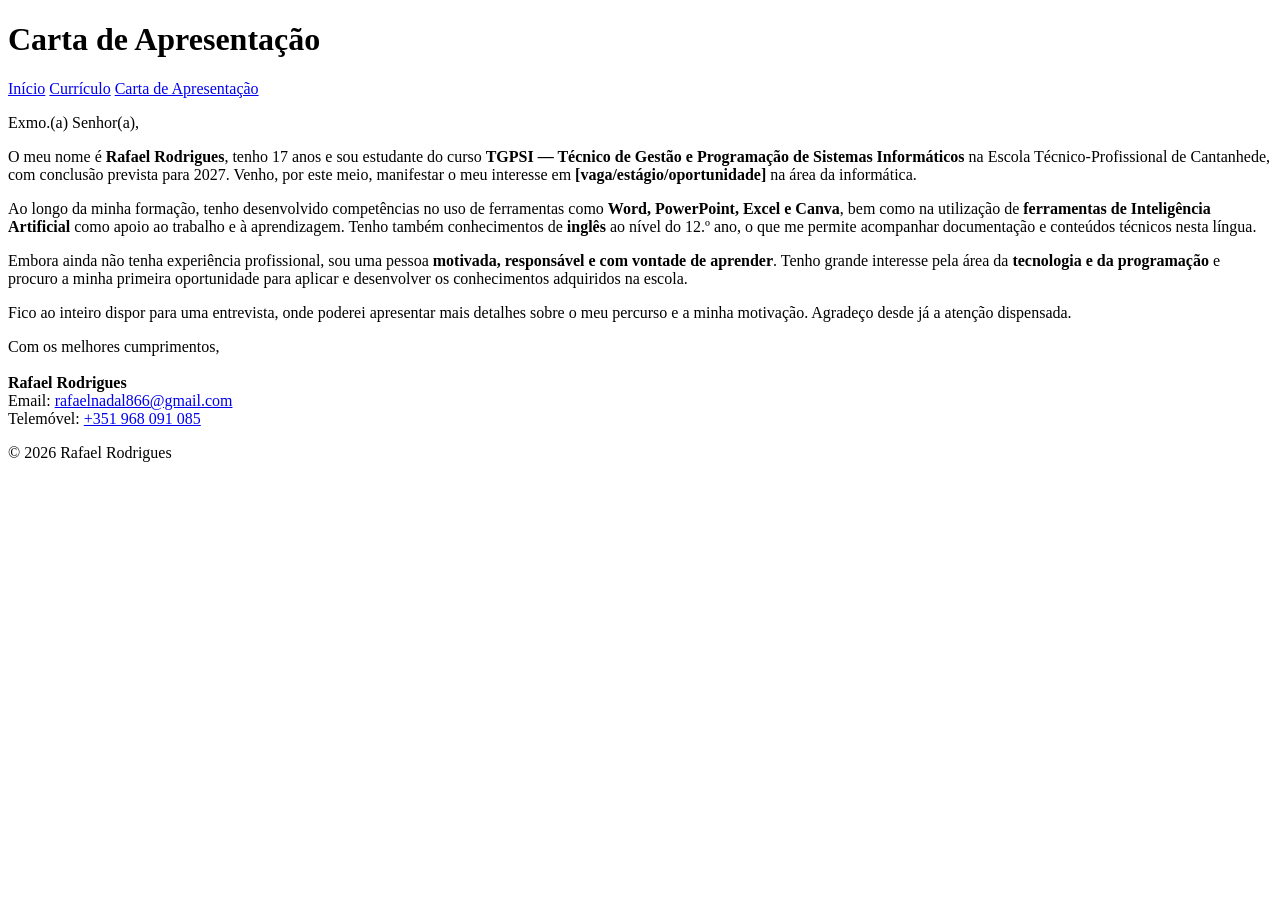
==== carta.html @ a8213e2b "Add files via upload" ====
<!DOCTYPE html>
<html lang="pt">
<head>
  <meta charset="UTF-8">
  <meta name="viewport" content="width=device-width, initial-scale=1.0">
  <title>Carta de Apresentação — Rafael Rodrigues</title>
  <link rel="stylesheet" href="estilo.css">
</head>
<body>
  <header>
    <h1>Carta de Apresentação</h1>
    <nav>
      <a href="index.html">Início</a>
      <a href="cv.html">Currículo</a>
      <a href="carta.html">Carta de Apresentação</a>
    </nav>
  </header>

  <main>
    <article>
      <p>Exmo.(a) Senhor(a),</p>

      <p>
        O meu nome é <strong>Rafael Rodrigues</strong>, tenho 17 anos e sou estudante do curso
        <strong>TGPSI — Técnico de Gestão e Programação de Sistemas Informáticos</strong> na
        Escola Técnico-Profissional de Cantanhede, com conclusão prevista para 2027.
        Venho, por este meio, manifestar o meu interesse em <strong>[vaga/estágio/oportunidade]</strong>
        na área da informática.
      </p>

      <p>
        Ao longo da minha formação, tenho desenvolvido competências no uso de ferramentas como
        <strong>Word, PowerPoint, Excel e Canva</strong>, bem como na utilização de
        <strong>ferramentas de Inteligência Artificial</strong> como apoio ao trabalho e à aprendizagem.
        Tenho também conhecimentos de <strong>inglês</strong> ao nível do 12.º ano, o que me permite
        acompanhar documentação e conteúdos técnicos nesta língua.
      </p>

      <p>
        Embora ainda não tenha experiência profissional, sou uma pessoa <strong>motivada,
        responsável e com vontade de aprender</strong>. Tenho grande interesse pela área da
        <strong>tecnologia e da programação</strong> e procuro a minha primeira oportunidade para
        aplicar e desenvolver os conhecimentos adquiridos na escola.
      </p>

      <p>
        Fico ao inteiro dispor para uma entrevista, onde poderei apresentar mais detalhes sobre
        o meu percurso e a minha motivação. Agradeço desde já a atenção dispensada.
      </p>

      <p>
        Com os melhores cumprimentos,<br><br>
        <strong>Rafael Rodrigues</strong><br>
        Email: <a href="mailto:rafaelnadal866@gmail.com">rafaelnadal866@gmail.com</a><br>
        Telemóvel: <a href="tel:+351968091085">+351 968 091 085</a>
      </p>
    </article>
  </main>

  <footer>
    <p>© 2026 Rafael Rodrigues</p>
  </footer>
</body>
</html>
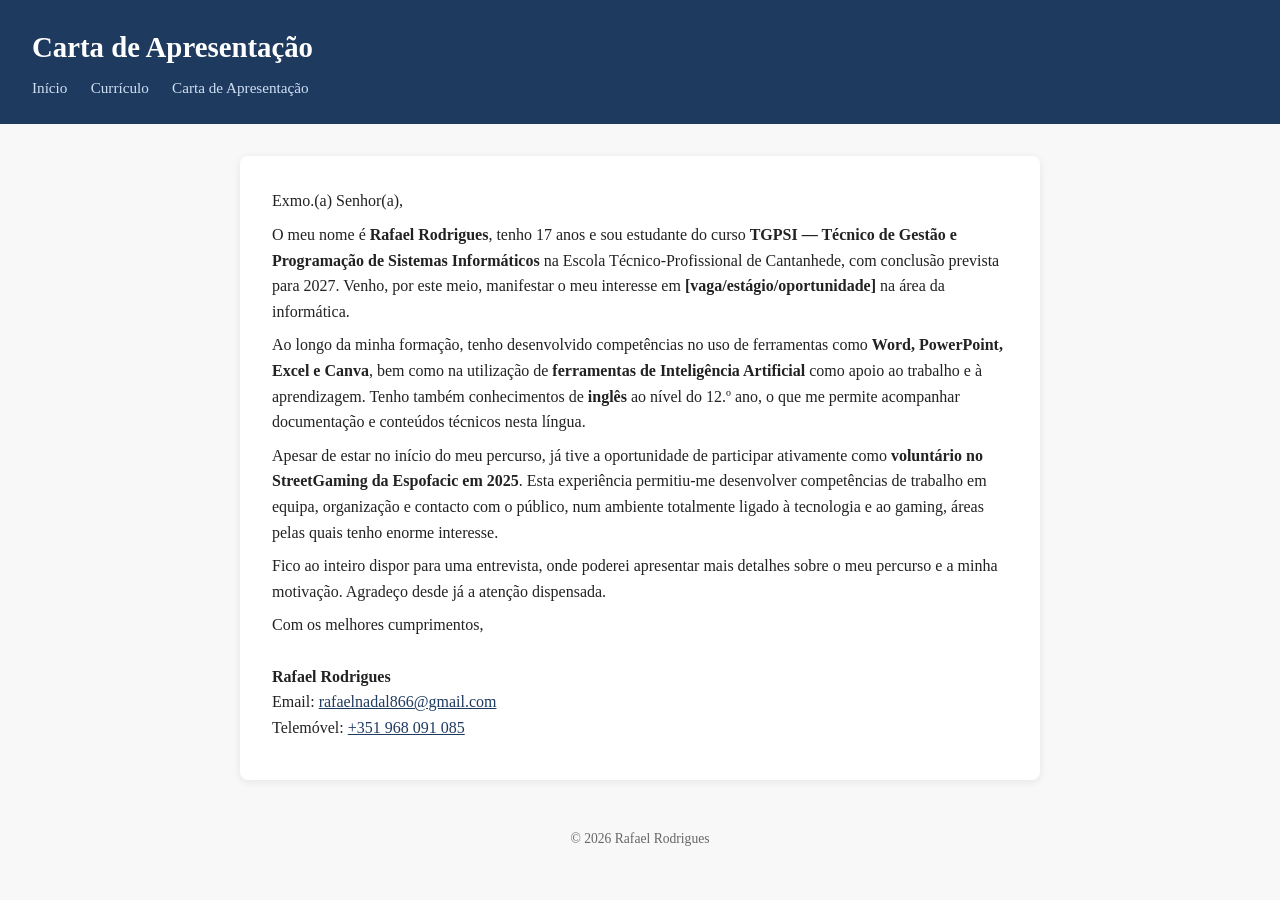
==== commit a031fb24: "Revise carta.html to add volunteer experience Updated personal introduction to include volunteer exp" ====
--- a/carta.html
+++ b/carta.html
@@ -36,11 +36,11 @@
         acompanhar documentação e conteúdos técnicos nesta língua.
       </p>
 
-      <p>
-        Embora ainda não tenha experiência profissional, sou uma pessoa <strong>motivada,
-        responsável e com vontade de aprender</strong>. Tenho grande interesse pela área da
-        <strong>tecnologia e da programação</strong> e procuro a minha primeira oportunidade para
-        aplicar e desenvolver os conhecimentos adquiridos na escola.
+            <p>
+        Apesar de estar no início do meu percurso, já tive a oportunidade de participar ativamente 
+        como <strong>voluntário no StreetGaming da Espofacic em 2025</strong>. Esta experiência 
+        permitiu-me desenvolver competências de trabalho em equipa, organização e contacto com o público, 
+        num ambiente totalmente ligado à tecnologia e ao gaming, áreas pelas quais tenho enorme interesse.
       </p>
 
       <p>
@@ -61,4 +61,4 @@
     <p>© 2026 Rafael Rodrigues</p>
   </footer>
 </body>
-</html>+</html>
--- a/estilo.css
+++ b/estilo.css
@@ -0,0 +1,148 @@
+* { margin: 0; padding: 0; box-sizing: border-box; }
+
+body {
+  font-family: Georgia, 'Times New Roman', serif;
+  line-height: 1.6;
+  color: #222;
+  background: #f8f8f8;
+}
+
+header {
+  background: #1f3a5f;
+  color: white;
+  padding: 1.5rem 2rem;
+}
+
+header h1 { font-size: 1.8rem; margin-bottom: .3rem; }
+
+nav a {
+  color: #cfe0f5;
+  text-decoration: none;
+  margin-right: 1.2rem;
+  font-size: .95rem;
+}
+
+nav a:hover { color: white; text-decoration: underline; }
+
+main {
+  max-width: 800px;
+  margin: 2rem auto;
+  background: white;
+  padding: 2rem;
+  border-radius: 8px;
+  box-shadow: 0 2px 8px rgba(0,0,0,.08);
+}
+
+h2 { color: #1f3a5f; margin-bottom: 1rem; border-bottom: 2px solid #ddd; padding-bottom: .3rem; }
+h3 { color: #333; margin: 1.2rem 0 .5rem; }
+p, li { margin-bottom: .5rem; }
+ul { padding-left: 1.5rem; }
+a { color: #1f3a5f; }
+
+footer {
+  text-align: center;
+  padding: 1rem;
+  font-size: .85rem;
+  color: #666;
+}
+
+@media (max-width: 600px) {
+  main { margin: 1rem; padding: 1rem; }
+  header { padding: 1rem; }
+}
+
+/* --- ESTILOS PARA A FOTO DE PERFIL --- */
+.cabecalho-cv {
+  display: flex;
+  align-items: center;
+  gap: 1.5rem; /* Isto cria o espaço entre a foto e o nome */
+  margin-bottom: 2rem;
+  padding-bottom: 1.5rem;
+  border-bottom: 2px solid #ddd;
+}
+
+.foto-perfil {
+  width: 180px;
+  height: 180px;
+  border-radius: 50%;
+  object-fit: cover;
+  object-position: center 20%; /* Foca mais na cara e ombros */
+  
+  /* Removemos o transform e o margin-right, e usamos flex-shrink para não esmagar */
+  flex-shrink: 0; 
+  
+  border: 3px solid #1f3a5f;
+  box-shadow: 0 4px 6px rgba(0,0,0,0.1);
+}
+
+.info-cabecalho h2 {
+  margin: 0 0 0.3rem 0;
+  color: #1f3a5f;
+  border: none;
+  padding: 0;
+}
+
+.info-cabecalho p {
+  margin: 0;
+  color: #555;
+  font-size: 1.1rem;
+}
+
+/* No telemóvel, a foto fica por cima do nome para não esmagar o texto */
+@media (max-width: 600px) {
+  .cabecalho-cv {
+    flex-direction: column;
+    text-align: center;
+    gap: 1rem;
+  }
+  .foto-perfil {
+    width: 110px;
+    height: 110px;
+  }
+}
+
+/* --- ESTILOS PARA A FOTO DE PERFIL --- */
+.cabecalho-cv {
+  display: flex;
+  align-items: center;
+  gap: 1.5rem;
+  margin-bottom: 2rem;
+  padding-bottom: 1.5rem;
+  border-bottom: 2px solid #ddd;
+}
+
+.foto-perfil {
+  width: 130px;
+  height: 130px;
+  border-radius: 50%; /* Torna a foto redonda */
+  object-fit: cover;  /* RECORTA o espaço branco e foca no centro */
+  object-position: center 20%; /* Ajusta para focar na cara e ombros */
+  border: 3px solid #1f3a5f;
+  box-shadow: 0 4px 6px rgba(0,0,0,0.1);
+}
+
+.info-cabecalho h2 {
+  margin: 0 0 0.3rem 0;
+  color: #1f3a5f;
+  border: none;
+  padding: 0;
+}
+
+.info-cabecalho p {
+  margin: 0;
+  color: #555;
+  font-size: 1.1rem;
+}
+
+/* No telemóvel, a foto fica por cima do nome para não esmagar o texto */
+@media (max-width: 600px) {
+  .cabecalho-cv {
+    flex-direction: column;
+    text-align: center;
+    gap: 1rem;
+  }
+  .foto-perfil {
+    width: 110px;
+    height: 110px;
+  }
+}
